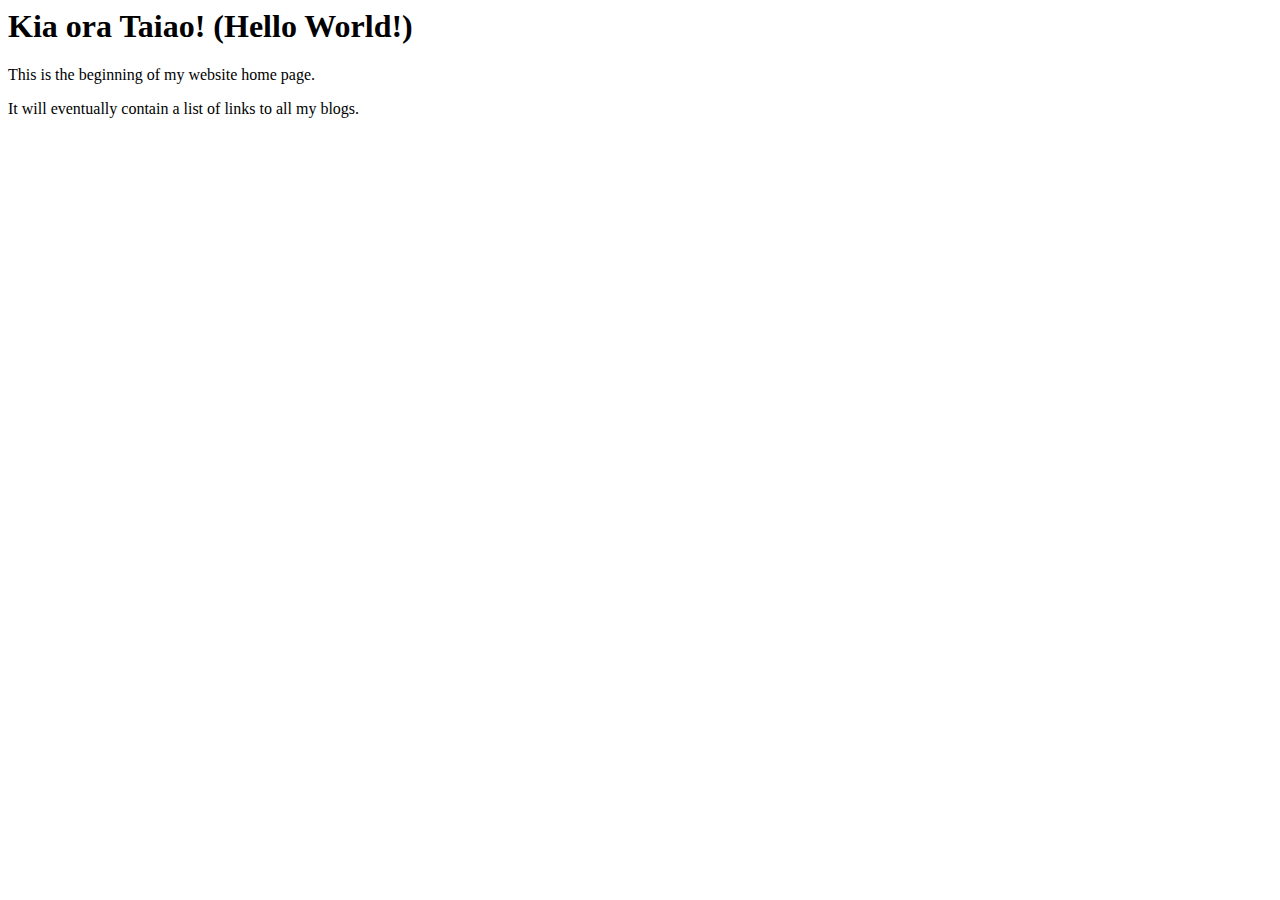
==== index.html @ fe935190 "added basic html file" ====
<html>
  <head>
    <title>My blog</title>
  <body>
    <h1>Kia ora Taiao! (Hello World!)</h1> 
    <p> This is the beginning of my website home page.</p>
    <p> It will eventually contain a list of links to all my blogs. </p>
  </body>
</html>
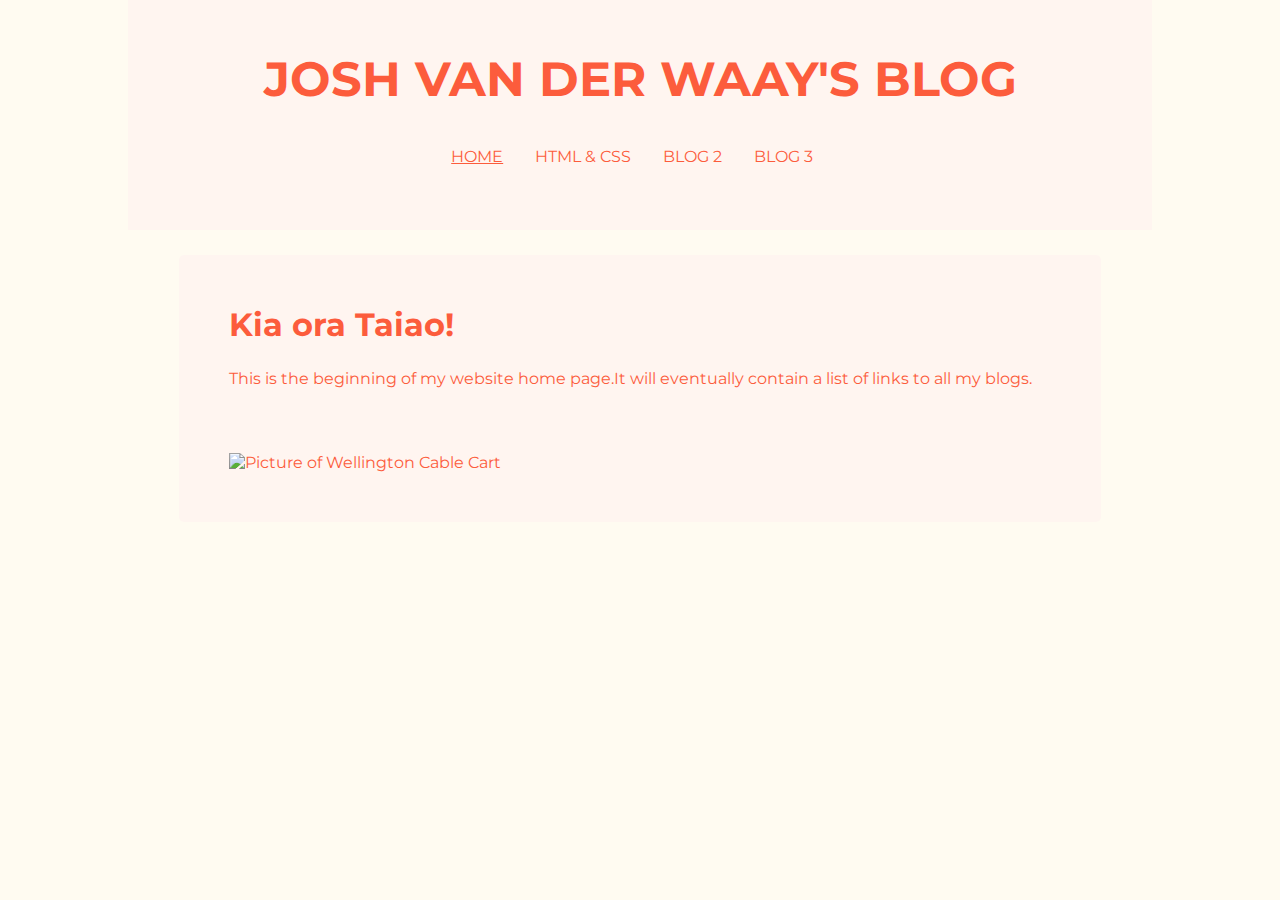
==== commit 6ffd6959: "added blog post detailing the difference between margin, border & padding" ====
--- a/index.html
+++ b/index.html
@@ -1,9 +1,39 @@
-<html>
-  <head>
-    <title>My blog</title>
+<!DOCTYPE html>
+<html lang="en">
+<head>
+  <meta charset="UTF-8">
+  <meta http-equiv="X-UA-Compatible" content="IE=edge">
+  <meta name="viewport" content="width=device-width, initial-scale=1.0">
+  <link rel="preconnect" href="https://fonts.googleapis.com">
+  <link rel="preconnect" href="https://fonts.gstatic.com" crossorigin>
+  <link href="https://fonts.googleapis.com/css2?family=Montserrat:ital,wght@0,100;0,300;0,400;0,500;0,600;0,700;1,100;1,300;1,400;1,500;1,600;1,700&display=swap" rel="stylesheet">
+  <link rel="stylesheet" href="styles/main.css">
+  <title>Josh van der Waay's Blog</title>
+</head>
   <body>
-    <h1>Kia ora Taiao! (Hello World!)</h1> 
-    <p> This is the beginning of my website home page.</p>
-    <p> It will eventually contain a list of links to all my blogs. </p>
+    <header>
+      <h1 class="header-text">Josh van der Waay's Blog</h1>
+      <nav>
+        <ul>
+          <li><a class="active" href="index.html">Home</a></li>
+          <li><a href="blog/html-css.html">HTML & CSS</a></li>
+          <li><a href="blog/html-css.html">Blog 2</a></li>
+          <li><a href="blog/html-css.html">Blog 3</a></li>
+        </ul>
+      </nav>
+    </header>
+
+    <main>
+      <div class="title">
+        <h1>Kia ora Taiao!</h1> 
+      </div>
+
+      <p> This is the beginning of my website home page.</p><br>
+      <p> It will eventually contain a list of links to all my blogs. </p>
+
+      <div id="img-container">
+        <img src="images/wellington-img.jpg" alt="Picture of Wellington Cable Cart">
+     </div>
+    </main>
   </body>
 </html>--- a/styles/main.css
+++ b/styles/main.css
@@ -0,0 +1,99 @@
+/* RESET */
+* {
+    box-sizing: border-box;
+    margin: 0;
+    padding: 0;
+}
+
+body {
+    font-family: 'Montserrat', sans-serif;
+    width: 80%;
+    margin: 0 auto;
+    color: #fc5c3c;
+    background-color: #FFFBF1;
+}
+
+header {
+    background-color: #fff5f0;
+    text-align: center;
+    padding: 50px 0;
+    text-transform: uppercase;
+}
+
+.header-text {
+    font-size: 300%;
+    margin-bottom: 25px;
+}
+
+main {
+    padding: 50px;
+    background-color: #fff5f0;
+    border-radius: 5px; 
+    width: 90%;
+    margin: 25px auto;
+    height: 100%;
+    display: flex;
+    flex-wrap: wrap;
+}
+
+main h1 {
+    margin-bottom: 25px;
+}
+
+main p {
+    margin-bottom: 15px;
+}
+
+nav {
+    width: 40%;
+    margin: 0 auto;
+}
+
+ul {
+    list-style-type: none;
+    overflow: hidden;
+}
+
+li {
+    float: left;
+}
+
+li a {
+    display: block;
+    color: #fc5c3c;
+    text-align: center;
+    padding: 14px 16px;
+    text-decoration: none;
+}
+
+li a:hover {
+   text-decoration: underline;
+}
+
+.active {
+    text-decoration: underline;
+}
+
+#img-container img{
+    width: 100%;
+    margin-top: 50px;
+}
+
+.title {
+    width: 100%;
+}
+
+.main-text {
+    width: 60%;
+    /* font-size: .8em; */
+}
+
+.main-img {
+    width: 40%;
+    padding-left: 35px;
+}
+
+.main-img img {
+    width: 100%;
+    margin: 0 auto;
+}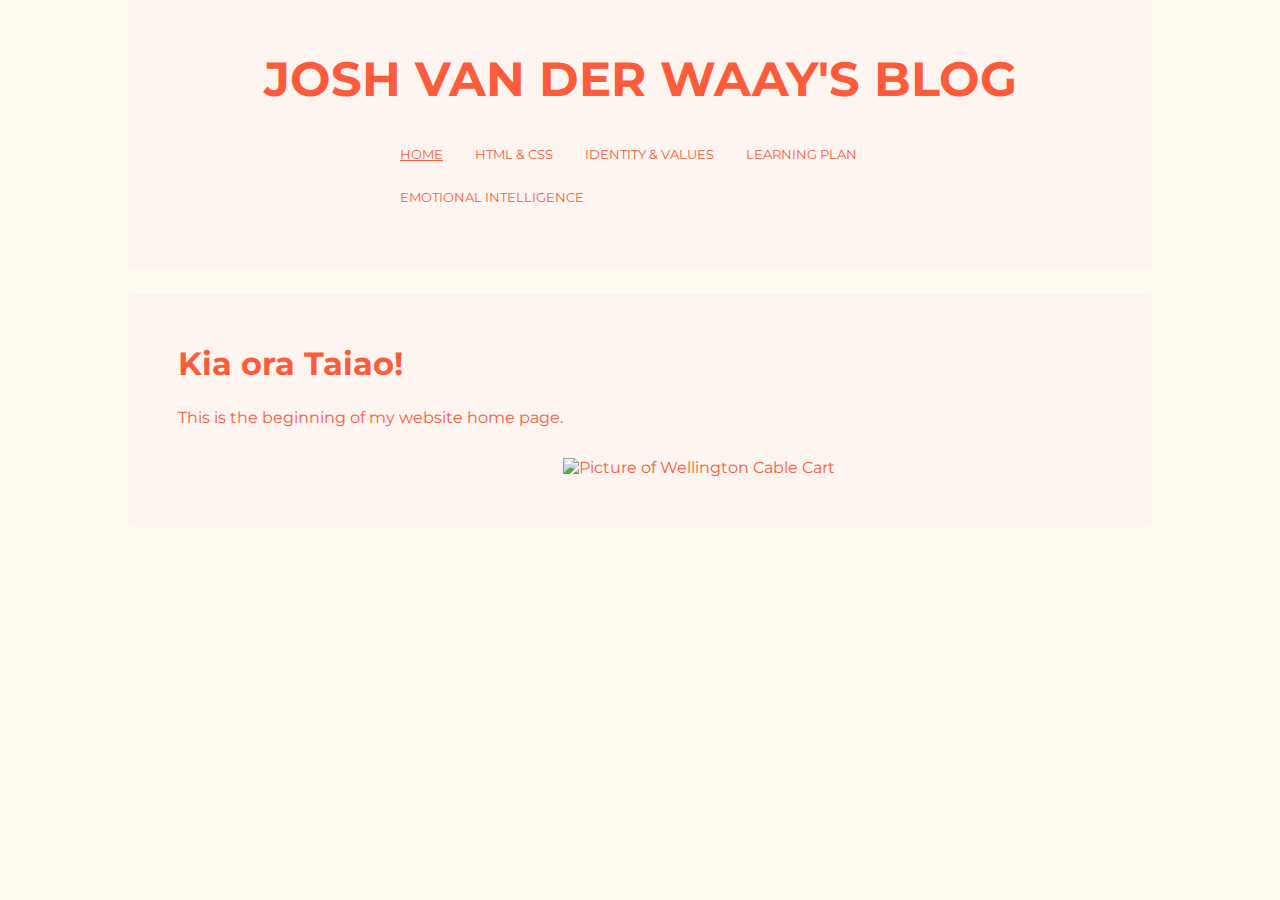
==== commit 0eee8450: "added emotional intelligence blog, changed nav and styling" ====
--- a/index.html
+++ b/index.html
@@ -17,8 +17,9 @@
         <ul>
           <li><a class="active" href="index.html">Home</a></li>
           <li><a href="blog/html-css.html">HTML & CSS</a></li>
-          <li><a href="blog/html-css.html">Blog 2</a></li>
-          <li><a href="blog/html-css.html">Blog 3</a></li>
+          <li><a href="blog/identity-values.html">Identity & Values</a></li>
+          <li><a href="blog/learning-plan.html">Learning Plan</a></li>
+          <li><a href="blog/emotional-intelligence.html">Emotional Intelligence</a></li>
         </ul>
       </nav>
     </header>
@@ -29,7 +30,6 @@
       </div>
 
       <p> This is the beginning of my website home page.</p><br>
-      <p> It will eventually contain a list of links to all my blogs. </p>
 
       <div id="img-container">
         <img src="images/wellington-img.jpg" alt="Picture of Wellington Cable Cart">
--- a/styles/main.css
+++ b/styles/main.css
@@ -29,7 +29,6 @@
     padding: 50px;
     background-color: #fff5f0;
     border-radius: 5px; 
-    width: 90%;
     margin: 25px auto;
     height: 100%;
     display: flex;
@@ -45,16 +44,17 @@
 }
 
 nav {
-    width: 40%;
+    width: 50%;
     margin: 0 auto;
+    font-size: .8em;
 }
 
-ul {
+nav ul {
     list-style-type: none;
     overflow: hidden;
 }
 
-li {
+nav li {
     float: left;
 }
 
@@ -85,7 +85,6 @@
 
 .main-text {
     width: 60%;
-    /* font-size: .8em; */
 }
 
 .main-img {
@@ -96,4 +95,92 @@
 .main-img img {
     width: 100%;
     margin: 0 auto;
+}
+
+.learning-plan-container,
+.learning-plan-header,
+.learning-plan-nav,
+.learning-plan-nav li a{
+    background-color: #fafdff;
+    color: #85b6e6;
+}
+
+.identity-value-container,
+.identity-value-header,
+.identity-value-nav,
+.identity-value-nav li a {
+    background-color: #effff4;
+    color: #64cf8f;
+}
+
+.emotional-container,
+.emotional-header,
+.emotional-nav,
+.emotional-nav li a {
+    background-color: #eae4f7;
+    color: #926dbe;
+}
+
+.learning-plan-list li {
+    margin-left: 50px;
+    padding-bottom: 25px;
+}
+
+.main-text-learning-plan h3 {
+    margin-top: 10px;
+}
+
+/* MEDIA QUERIES */
+
+@media screen and (max-width: 1210px) {
+
+    body {
+        width: 90%;
+    }
+    nav {
+        width: 60%;
+    }
+
+    .main-text {
+        width: 100%;
+    }
+    .main-img {
+        width: 50%;
+        padding-left: 0;
+        margin-top: 25px;
+    }
+}
+
+@media screen and (max-width: 900px) {
+
+    body {
+        width: 95%;
+    }
+
+    nav {
+        width: 70%;
+    }
+
+    .header-text {
+        font-size: 250%;
+    }
+
+    main {
+        font-size: 80%;
+    }
+}
+
+@media screen and (max-width: 726px) {
+    nav {
+        width: 80%;
+        font-size: 60%;
+    }
+
+    .header-text {
+        font-size: 180%;
+    }
+
+    .main-img {
+        width: 90%;
+    }
 }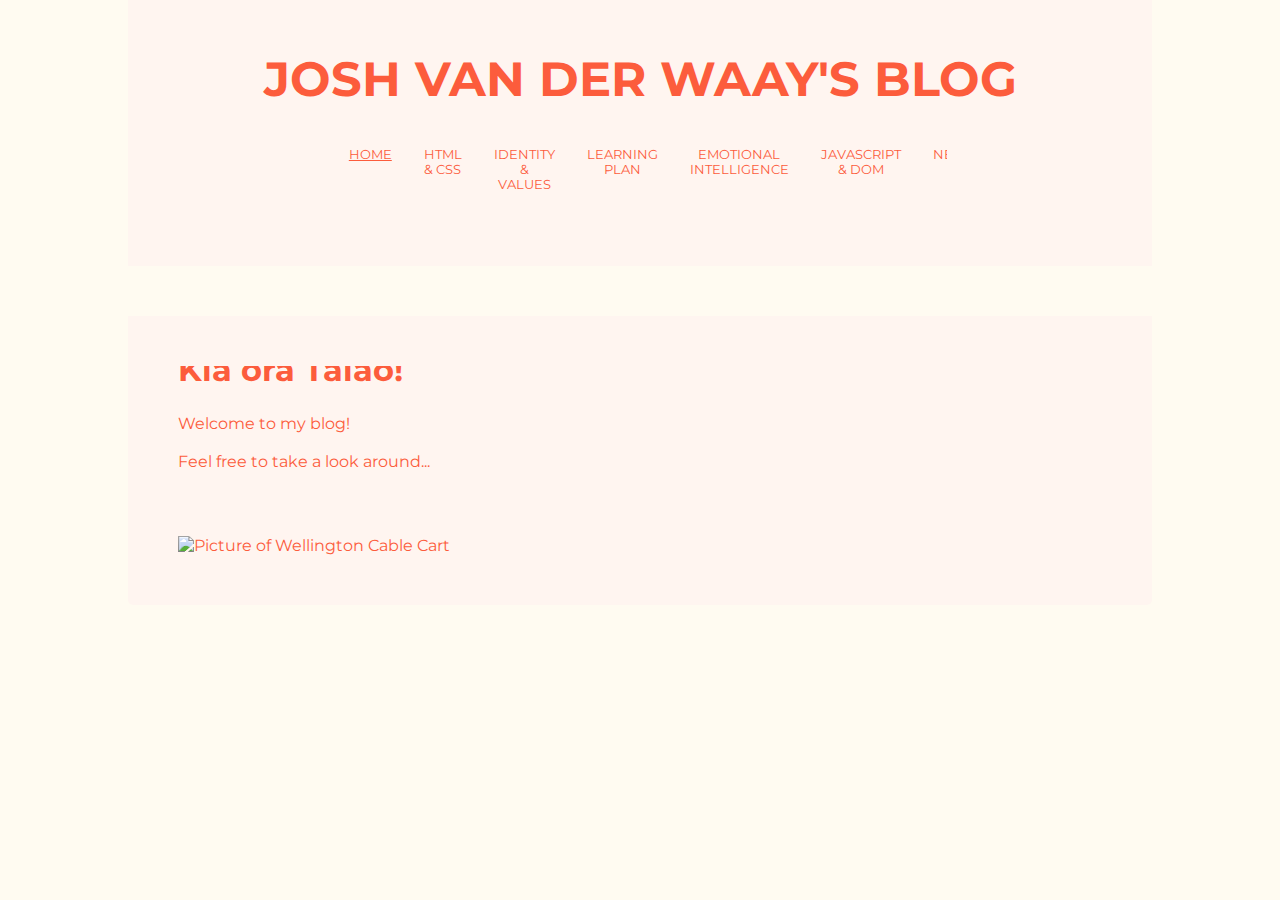
==== commit f706f980: "added problem solving blog" ====
--- a/index.html
+++ b/index.html
@@ -20,8 +20,12 @@
           <li><a href="blog/identity-values.html">Identity & Values</a></li>
           <li><a href="blog/learning-plan.html">Learning Plan</a></li>
           <li><a href="blog/emotional-intelligence.html">Emotional Intelligence</a></li>
+          <li><a href="blog/javascript-dom.html">JavaScript & DOM</a></li>
+          <li><a href="blog/neuroplasticity.html">Neuroplasticity</a></li>
+          <li><a href="blog/problem-solving.html">Problem Solving</a></li>
         </ul>
       </nav>
+    <div class="spacer"></div>
     </header>
 
     <main>
@@ -29,8 +33,10 @@
         <h1>Kia ora Taiao!</h1> 
       </div>
 
-      <p> This is the beginning of my website home page.</p><br>
-
+      <p>Welcome to my blog! </p><br><br>
+      <div style="width: 100%;">
+        <p>Feel free to take a look around...</p>
+      </div>
       <div id="img-container">
         <img src="images/wellington-img.jpg" alt="Picture of Wellington Cable Cart">
      </div>
--- a/styles/main.css
+++ b/styles/main.css
@@ -18,6 +18,21 @@
     text-align: center;
     padding: 50px 0;
     text-transform: uppercase;
+    position: fixed;
+    top: 0;
+    width: 80%;
+}
+
+header a {
+    color: inherit;
+    text-decoration: none;
+}
+
+.spacer {
+    width: 100%;
+    height: 50px;
+    margin-top: 60px;
+    background-color:#FFFBF1;
 }
 
 .header-text {
@@ -33,7 +48,8 @@
     height: 100%;
     display: flex;
     flex-wrap: wrap;
-}
+    margin-top: 300px;
+} 
 
 main h1 {
     margin-bottom: 25px;
@@ -44,7 +60,7 @@
 }
 
 nav {
-    width: 50%;
+    width: 60%;
     margin: 0 auto;
     font-size: .8em;
 }
@@ -52,6 +68,8 @@
 nav ul {
     list-style-type: none;
     overflow: hidden;
+    display: flex;
+    justify-content: space-between;
 }
 
 nav li {
@@ -74,6 +92,16 @@
     text-decoration: underline;
 }
 
+.flex {
+    display: flex;
+    justify-content: space-between;
+}
+
+.flex-1 {
+    flex: 1;
+    padding-right: 25px;
+}
+
 #img-container img{
     width: 100%;
     margin-top: 50px;
@@ -121,8 +149,16 @@
     color: #926dbe;
 }
 
+.javascript-container,
+.javascript-header,
+.javascript-nav,
+.javascript-nav li a {
+    background-color: #fffffd;
+    color: #ecc526;
+}
+
 .learning-plan-list li {
-    margin-left: 50px;
+    margin-left: 15px;
     padding-bottom: 25px;
 }
 
@@ -138,7 +174,7 @@
         width: 90%;
     }
     nav {
-        width: 60%;
+        width: 90%;
     }
 
     .main-text {
@@ -157,10 +193,6 @@
         width: 95%;
     }
 
-    nav {
-        width: 70%;
-    }
-
     .header-text {
         font-size: 250%;
     }
@@ -172,7 +204,7 @@
 
 @media screen and (max-width: 726px) {
     nav {
-        width: 80%;
+        width: 100%;
         font-size: 60%;
     }
 
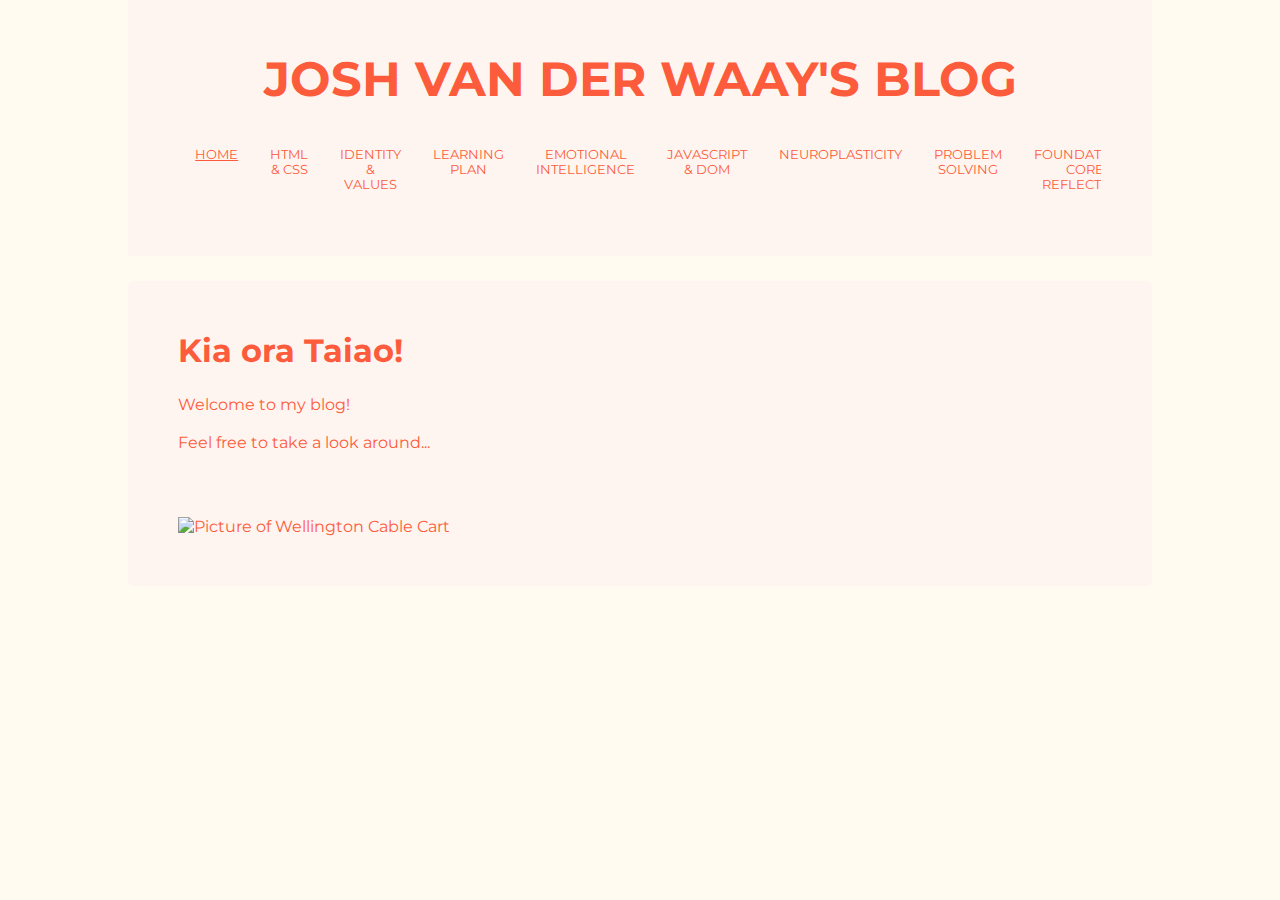
==== commit e2600eb1: "added foundation reflection blog post" ====
--- a/index.html
+++ b/index.html
@@ -23,6 +23,7 @@
           <li><a href="blog/javascript-dom.html">JavaScript & DOM</a></li>
           <li><a href="blog/neuroplasticity.html">Neuroplasticity</a></li>
           <li><a href="blog/problem-solving.html">Problem Solving</a></li>
+          <li><a href="blog/foundations-reflection.html">Foundations Core Reflection</a></li>
         </ul>
       </nav>
     <div class="spacer"></div>
--- a/styles/main.css
+++ b/styles/main.css
@@ -18,9 +18,9 @@
     text-align: center;
     padding: 50px 0;
     text-transform: uppercase;
-    position: fixed;
-    top: 0;
-    width: 80%;
+    /* position: fixed;
+    top: 0; */
+    /* width: 80%; */
 }
 
 header a {
@@ -29,10 +29,11 @@
 }
 
 .spacer {
-    width: 100%;
+    /* width: 100%;
     height: 50px;
     margin-top: 60px;
-    background-color:#FFFBF1;
+    background-color:#FFFBF1; */
+    display: none;
 }
 
 .header-text {
@@ -48,7 +49,7 @@
     height: 100%;
     display: flex;
     flex-wrap: wrap;
-    margin-top: 300px;
+    /* margin-top: 300px; */
 } 
 
 main h1 {
@@ -60,7 +61,7 @@
 }
 
 nav {
-    width: 60%;
+    width: 90%;
     margin: 0 auto;
     font-size: .8em;
 }
